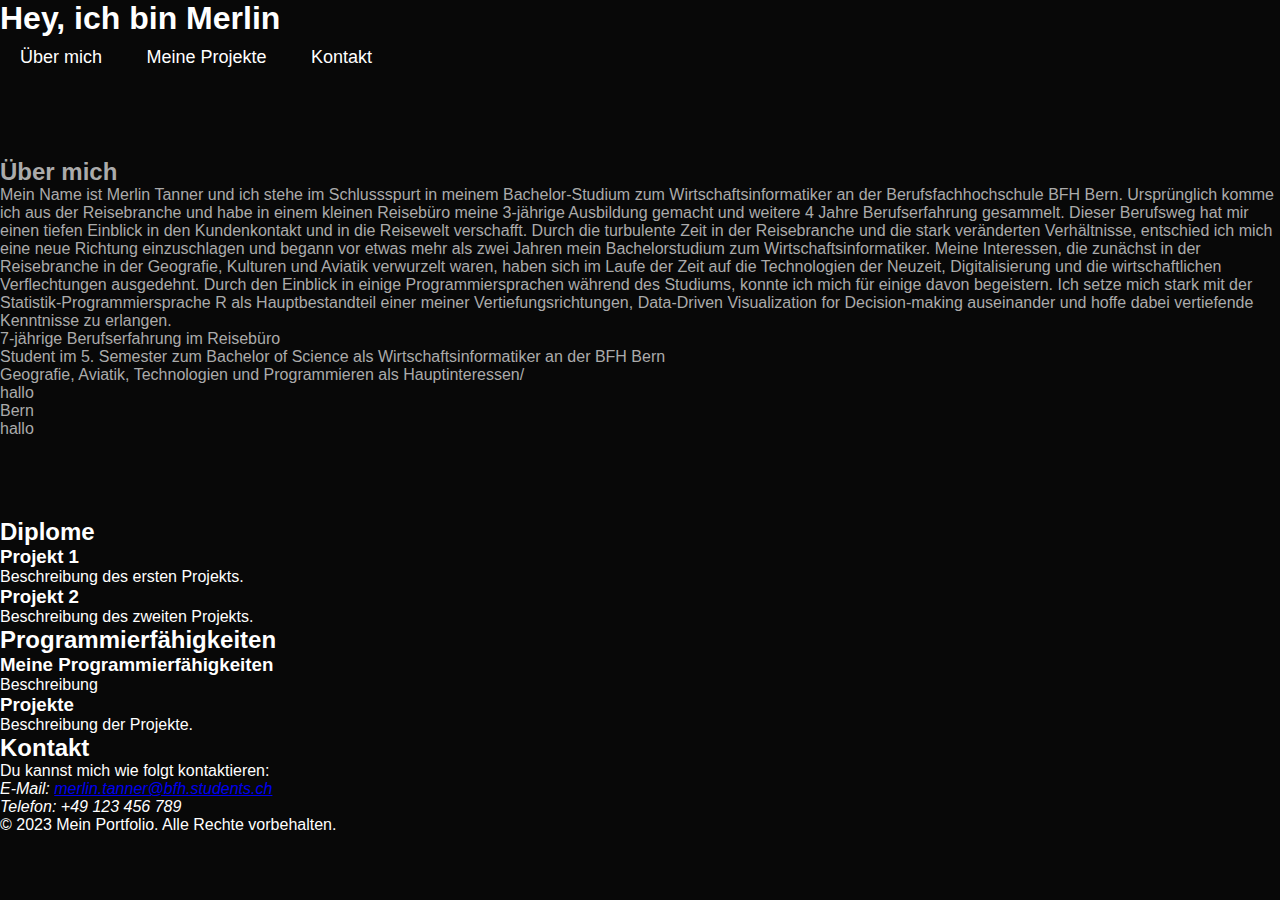
==== index_neu.html @ 17bf2592 "Update" ====
<!DOCTYPE html>
<html lang="en">
<head>
    <meta charset="UTF-8">
    <meta name="viewport" content="width=device-width, initial-scale=1.0">
    <title>Mein Portfolio</title>
    <link rel="stylesheet" href="style.css">
</head>
<body>


    
    <div class="sidebar">
        <header>
            <h1>Hey, ich bin Merlin</h1>
        </header>
        <!-- Dummy-Inhalt für die Sidebar -->
    </div>

    <nav>
        <ul>
            <li><a href="#about">Über mich</a></li>
            <li><a href="#projects">Meine Projekte</a></li>
            <li><a href="#contact">Kontakt</a></li>
        </ul>
    </nav>

    <main class="content"></main>

        <section id="about">
            <h2>Über mich</h2>
            <p>Mein Name ist Merlin Tanner und ich stehe im Schlussspurt in meinem Bachelor-Studium zum Wirtschaftsinformatiker an der Berufsfachhochschule BFH Bern. 
                Ursprünglich komme ich aus der Reisebranche und habe in einem kleinen Reisebüro meine 3-jährige Ausbildung gemacht und weitere 4 Jahre Berufserfahrung 
                gesammelt. Dieser Berufsweg hat mir einen tiefen Einblick in den Kundenkontakt und in die Reisewelt verschafft. Durch die turbulente Zeit in der 
                Reisebranche und die stark veränderten Verhältnisse, entschied ich mich eine neue Richtung einzuschlagen und begann vor etwas mehr als zwei Jahren 
                mein Bachelorstudium zum Wirtschaftsinformatiker. 
                
                Meine Interessen, die zunächst in der Reisebranche in der Geografie, Kulturen und Aviatik verwurzelt waren, haben sich im Laufe der Zeit auf die 
                Technologien der Neuzeit, Digitalisierung und die wirtschaftlichen Verflechtungen ausgedehnt. Durch den Einblick in einige Programmiersprachen während 
                des Studiums, konnte ich mich für einige davon begeistern. Ich setze mich stark mit der Statistik-Programmiersprache R als Hauptbestandteil einer 
                meiner Vertiefungsrichtungen, Data-Driven Visualization for Decision-making auseinander und hoffe dabei vertiefende Kenntnisse zu erlangen. 
                
                <ul>
                    <li>7-jährige Berufserfahrung im Reisebüro</li>
                    <li>Student im 5. Semester zum Bachelor of Science als Wirtschaftsinformatiker an der BFH Bern</li>
                    <li>Geografie, Aviatik, Technologien und Programmieren als Hauptinteressen/</li>
                </ul>
            <p>hallo</p>
            <p>Bern</p>
            <p>hallo</p>
        </section>
        
        <section id="projects">
            <h2>Diplome</h2>
            <div class="project">
                <h3>Projekt 1</h3>
                <p>Beschreibung des ersten Projekts.</p>
            </div>
            <div class="project">
                <h3>Projekt 2</h3>
                <p>Beschreibung des zweiten Projekts.</p>
            </div>
        </section>
    
        <section id="Programmierfähigkeiten">
            <h2>Programmierfähigkeiten</h2>
            <div class="project">
                <h3>Meine Programmierfähigkeiten</h3>
                <p>Beschreibung</p>
            </div>
            <div class="project">
                <h3>Projekte</h3>
                <p>Beschreibung der Projekte.</p>
            </div>
        </section>
        
        <section id="contact">
            <h2>Kontakt</h2>
            <p>Du kannst mich wie folgt kontaktieren:</p>
            <address>
                E-Mail: <a href="mailto:merlin.tanner@bfh.students.ch">merlin.tanner@bfh.students.ch</a><br>
                Telefon: +49 123 456 789
            </address>
        </section>
        
        <footer>
            &copy; 2023 Mein Portfolio. Alle Rechte vorbehalten.
        </footer>
        
    </main>

</body>
</html>
---- style.css ----
*{
    margin: 0;
    padding: 0;
    font-family: 'Poppins', sans-serif;
    box-sizing: border-box;
}
body{
    background: #080808;
    color: #fff; 
}
#header{
    width: 100%;
    height: 100vh;
    background-image: url(Background_black.png);
    background-size: cover; 
    background-position: center; 
}
.container{
    padding: 10px 10%;
}

nav{
    display: flex; 
    align-items: center;
    justify-content: space-between;
    flex-wrap: wrap;

}

.logo{
    width: 140px;
}

nav ul li{
    display: inline-block;
    list-style: none;
    margin: 10px 20px;
}

nav ul li a{
    color: #fff;
    text-decoration: none;
    font-size: 18px; 
}
nav ul li a {
    position: relative;
    text-decoration: none;
    color: #ffffff; /* Farbe des Texts anpassen */
}

nav ul li a::after {
    content: '';
    width: 100%;
    height: 3px;
    background: #ff004f;
    position: absolute;
    left: 0;
    bottom: -6px;
    visibility: hidden; /* Linie standardmäßig verstecken */
    transition: visibility 0s linear 0.3s; /* Verzögerung für den Übergang hinzufügen */
}

nav ul li a:hover::after {
    visibility: visible; /* Linie beim Hovern anzeigen */
    transition: none; /* Übergang bei Hover aufheben */
}
.header-text{
    margin-top: 20%;
    font-size: 30px;   
}
.header-text h1{
    font-size: 60px;
    margin-top: 20px;
}
.header-text h1 span{
    color: #4682B4;
}
/* -----------about----------- */
#about{
    padding: 80px 0;
    color: #ababab;
}
.row{
    display: flex;
    justify-content: space-between;
    flex-wrap: wrap;
}

.about-col-1{
    flex-basis: 35%;
}
.about-col-1 img{
    width: 100%;
    border-radius: 15px;
}
.about-col-2{
    flex-basis: 60%;
}

.subtitle{
    font-size: 60px;
    font-weight: 600;
    color: #fff;
}

.tab-titles{
    display: flex;
    margin: 20px 0 40px;
}
.tab-links{
    margin-right: 50px;
    font-size: 18px;
    font-weight: 500;
    cursor: pointer;
    position: relative;
}
.tab-links::after{
    content: '';
    width: 0;
    height: 3px;
    background: #ff004f;
    position: absolute;
    left: 0;
    bottom: -8px;
    transition: 0.5s;
}

.tab-links.active-link::after{
    width: 50%;
}

.tab-contents ul li{
    list-style: none;
    margin: 10px 0;
}
.tab-contents ul li span{
    color: #ff004f;
    font-size: 14px;
}
.tab-contents{
    display: none;
}
.tab-contents.active-tab{
    display: block;
}
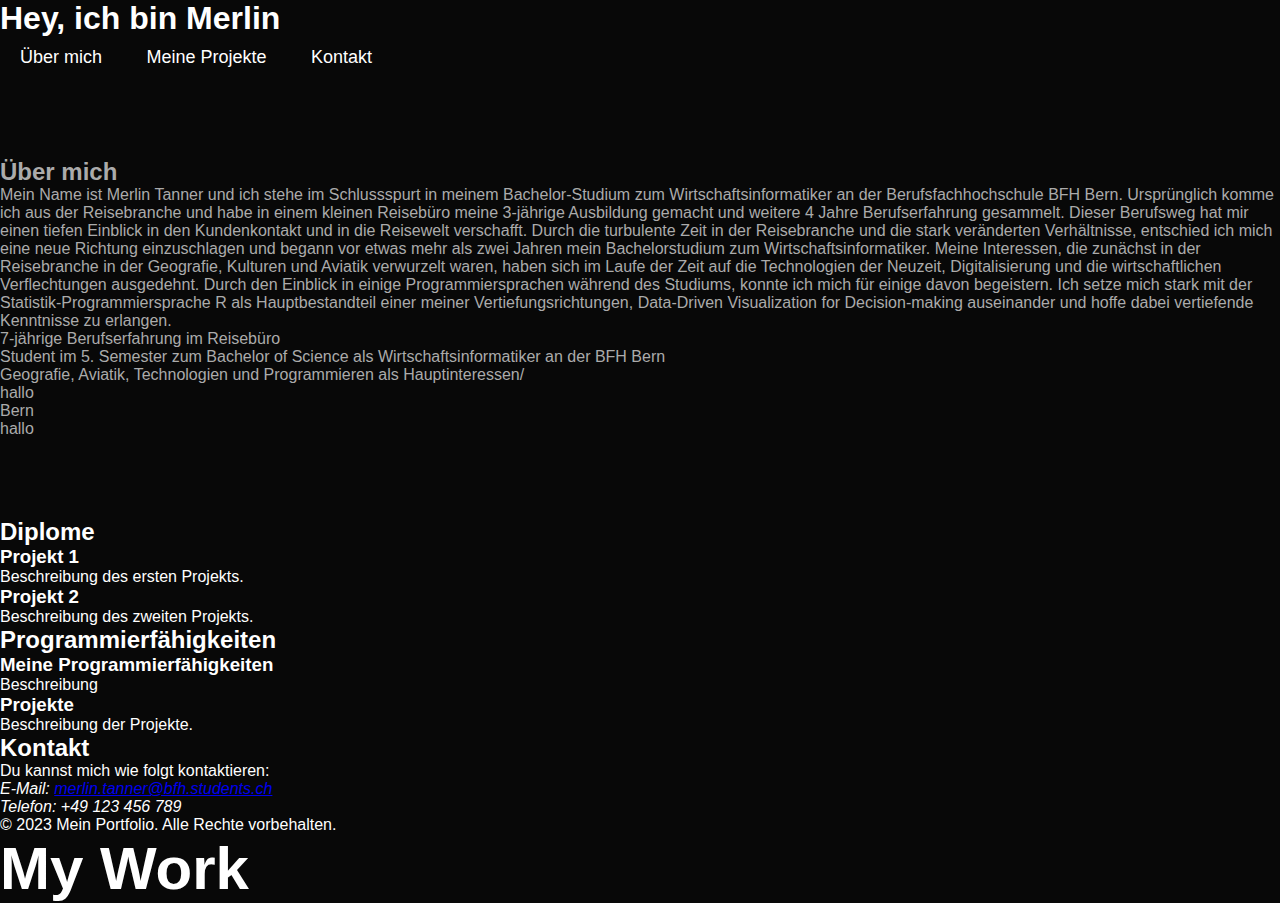
==== commit 2ac5ecc1: "added icons" ====
--- a/index_neu.html
+++ b/index_neu.html
@@ -91,3 +91,13 @@
 
 </body>
 </html>
+
+<!-- -----Portfolio----- -->
+<div id="portfolio">
+    <div id="container">
+        <h1 class="subtitle">My Work</h1> 
+        <div class="work-list">
+            <div class="work"></div>
+        </div>
+    </div>
+</div>--- a/style.css
+++ b/style.css
@@ -142,4 +142,45 @@
 }
 .tab-contents.active-tab{
     display: block;
-}+}
+
+/*--------Abschlüsse-------*/
+#diplome{
+    padding: 30px 0;
+}
+.diplome-list{
+    display: grid;
+    grid-template-columns: repeat(auto-fit, minmax(250px, 1fr));
+    grid-gap: 40px;
+    margin-top: 50px;
+}
+.diplome-list div{
+    background: #262626;
+    padding: 40px;
+    font-size: 13px;
+    font-weight: 300;
+    border-radius: 10px;
+    transition: background 0.5s, transform 0.5s;
+}
+.diplome-list div i{
+    font-size: 50px;
+    margin-bottom: 30px;
+}
+.diplome-list div h2{
+    font-size: 30px;
+    font-weight: 500;
+    margin-bottom: 15px;
+}
+.diplome-list div a{
+    text-decoration: none;
+    color: #fff;
+    font-size: 12px;
+    margin-top: 20px;
+    display: inline-block;
+}   
+.diplome-list div:hover{
+    background: #ff004f;
+    transform: translateY(-10px);
+}
+
+
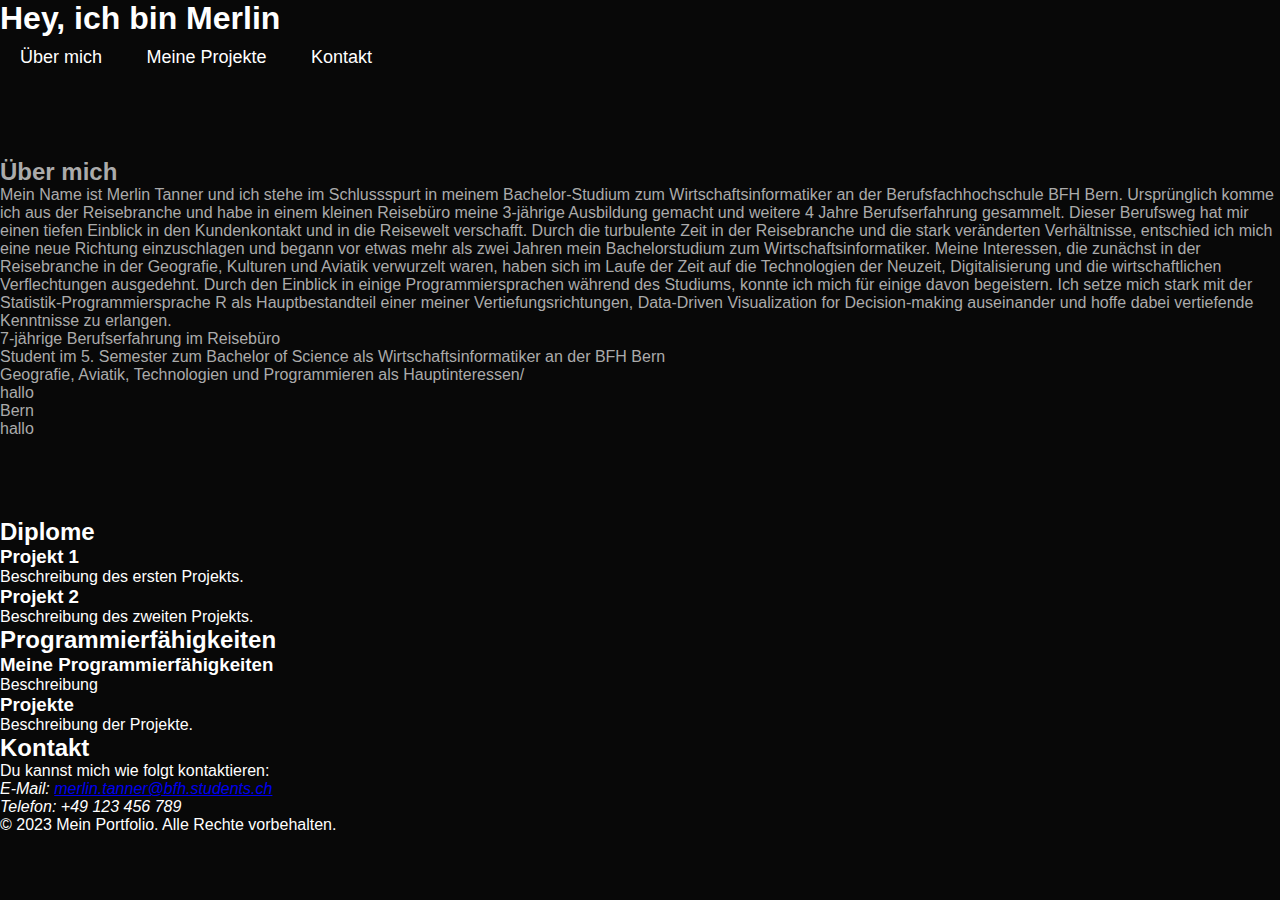
==== commit 73e190be: "Contact Me" ====
--- a/index_neu.html
+++ b/index_neu.html
@@ -91,13 +91,3 @@
 
 </body>
 </html>
-
-<!-- -----Portfolio----- -->
-<div id="portfolio">
-    <div id="container">
-        <h1 class="subtitle">My Work</h1> 
-        <div class="work-list">
-            <div class="work"></div>
-        </div>
-    </div>
-</div>--- a/style.css
+++ b/style.css
@@ -182,5 +182,19 @@
     background: #ff004f;
     transform: translateY(-10px);
 }
-
-
+/* ------portfolio------ */
+#portfolio{
+    padding: 50px;
+    
+}
+
+/* --------contact-------- */
+.contact-left{
+    flex-basis: 35%;
+}
+.contact-right{
+    flex-basis: 60%;
+}
+.contact-left p{
+    margin-top: 30px;
+}